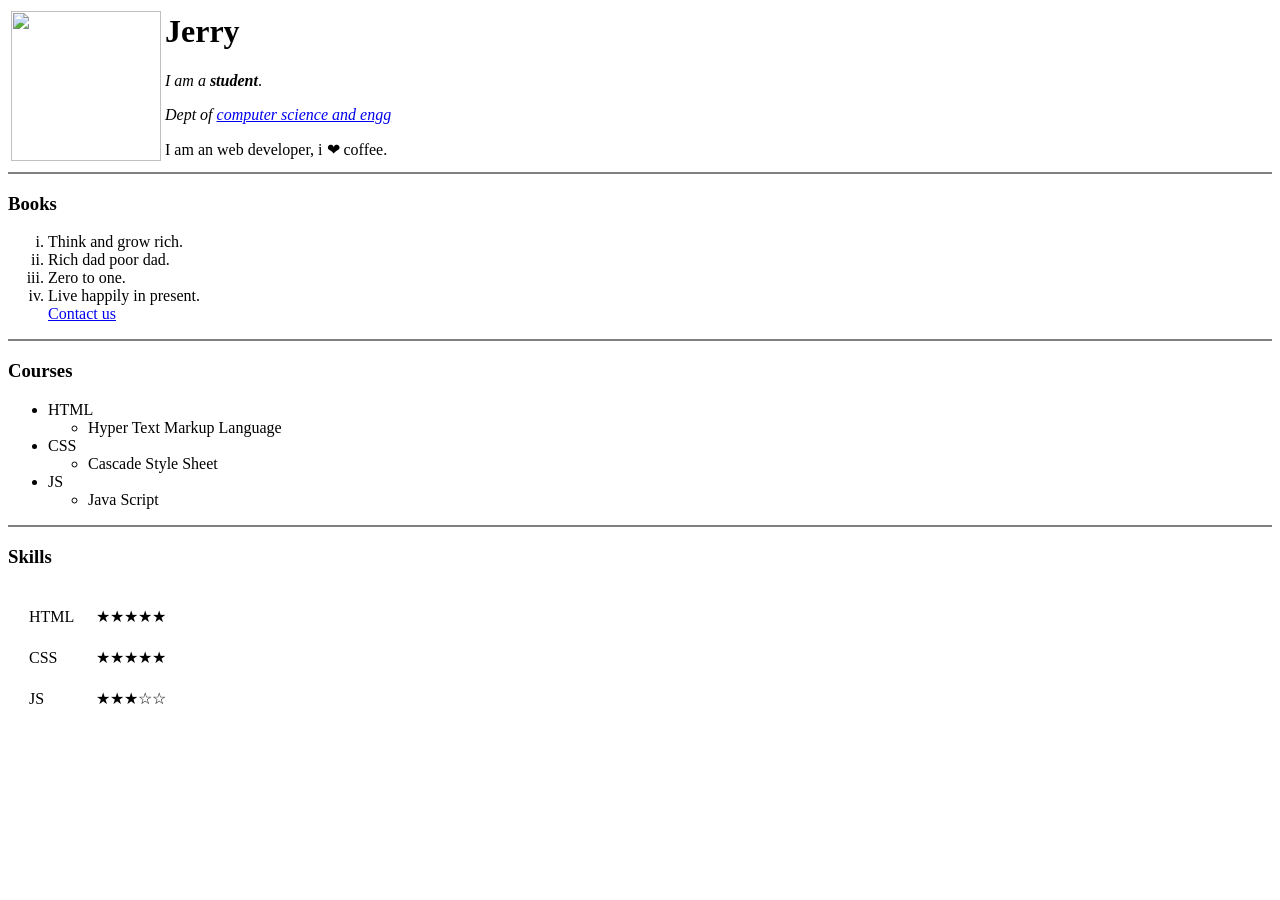
==== index.html @ e587ac62 "Add files via upload" ====
<html>
    <head><title>Jerry's personal site</title></head>
    <body>
        <table>
            <tr>
                <td><img src="C:\Users\Kiran\Desktop\web\images\tommy.png" height="150" width="150"></td>
                <td> <h1>Jerry</h1>
                    <p><em>I am a <b>student</b></em>.</p>
                    <p><i>Dept of <a href="cs.html">computer science and engg</a></i></p>
                    <p>I am an web developer, i ❤ coffee.</p></td>
            </tr>
        </table>
         <hr noshade>
        <h3>Books</h3>
        <ol type="i">
            <li>Think and grow rich.</li>
            <li>Rich dad poor dad.</li>
            <li>Zero to one.</li>
            <li>Live happily in present.</li>
            <a href="contact.html">Contact us</a>
        </ol>
        <hr noshade>
        <h3>Courses</h3>
        <ul style="list-style-type:disc">
            <li>HTML</li>
                <ul style="list-style-type:circle"><li>Hyper Text Markup Language</li></ul>
            <li>CSS</li>
            <ul><li>Cascade Style Sheet</li></ul>
            <li>JS</li>
            <ul>
                <li>Java Script</li>
            </ul>
            </ul>
            <hr noshade>
        <h3>Skills</h3>
        <table cellspacing="20">
            <tr>
                <td>HTML</td>
                <td>★★★★★</td>
            </tr>
            <tr>
                <td>CSS</td>
                <td>★★★★★</td>
            </tr>
            <tr>
                <td>JS</td>
                <td>★★★☆☆</td>
            </tr>
        </table>
    </body>
</html>
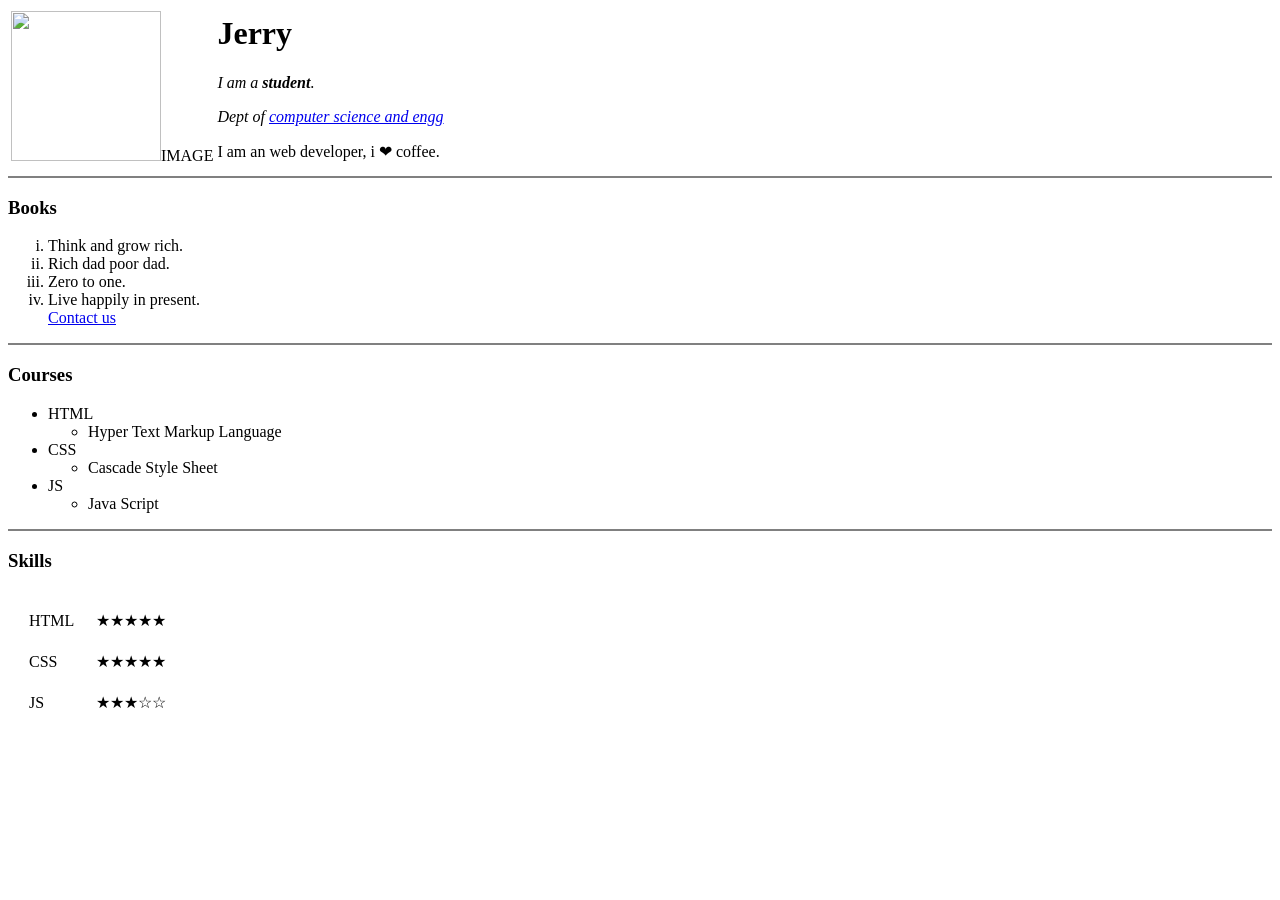
==== commit 7b130e4f: "Update index.html" ====
--- a/index.html
+++ b/index.html
@@ -3,7 +3,7 @@
     <body>
         <table>
             <tr>
-                <td><img src="C:\Users\Kiran\Desktop\web\images\tommy.png" height="150" width="150"></td>
+                <td><img src="C:\Users\Kiran\Desktop\web\images\tommy.png" height="150" width="150">IMAGE</td>
                 <td> <h1>Jerry</h1>
                     <p><em>I am a <b>student</b></em>.</p>
                     <p><i>Dept of <a href="cs.html">computer science and engg</a></i></p>
@@ -48,4 +48,4 @@
             </tr>
         </table>
     </body>
-</html>+</html>
